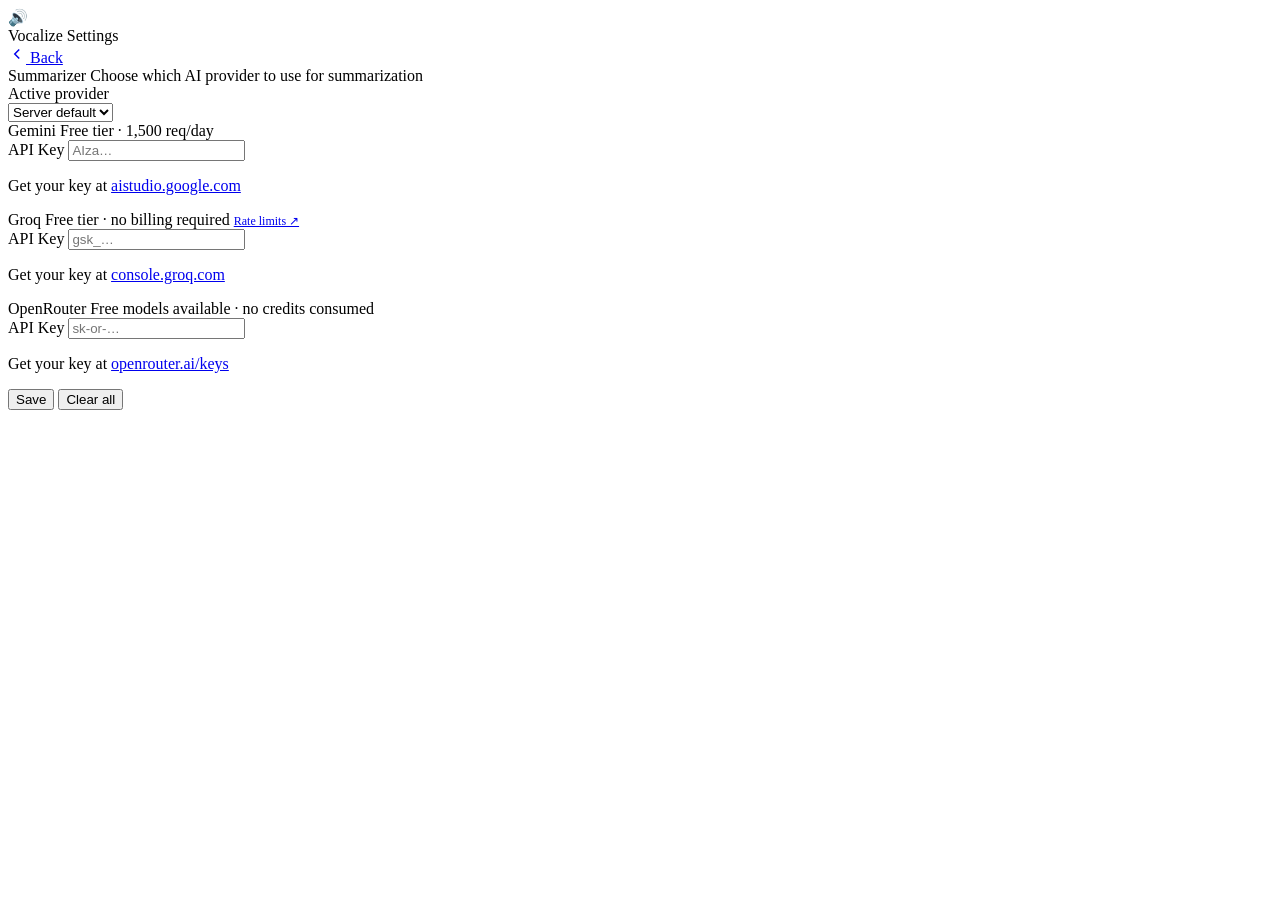
==== web/settings.html @ 3e6af642 "add provider and model dropdown on summarizer" ====
<!DOCTYPE html>
<html lang="en">
<head>
  <meta charset="UTF-8" />
  <meta name="viewport" content="width=device-width, initial-scale=1.0" />
  <title>Vocalize — Settings</title>
  <link rel="stylesheet" href="/style.css" />
</head>
<body>
  <div class="app">

    <header class="header">
      <div class="logo">
        <div class="logo-icon">🔊</div>
        <span class="logo-name">Vocalize</span>
        <span class="logo-badge">Settings</span>
      </div>
      <a href="/" class="header-settings-link" title="Back to app">
        <svg width="18" height="18" viewBox="0 0 24 24" fill="none" stroke="currentColor" stroke-width="2">
          <polyline points="15 18 9 12 15 6"/>
        </svg>
        Back
      </a>
    </header>

    <main>

      <!-- Active provider -->
      <div class="card">
        <div class="info-row">
          <span class="pill">Summarizer</span>
          <span class="ocr-hint">Choose which AI provider to use for summarization</span>
        </div>
        <div class="settings-form">
          <div class="settings-field">
            <label class="settings-label" for="sum-provider-select">Active provider</label>
            <div class="select-wrap">
              <select id="sum-provider-select" title="Active summarizer provider">
                <option value="">Server default</option>
                <option value="gemini">Gemini</option>
                <option value="groq">Groq</option>
                <option value="openrouter">OpenRouter</option>
              </select>
            </div>
          </div>
        </div>
      </div>

      <!-- Gemini -->
      <div class="card">
        <div class="info-row">
          <span class="pill">Gemini</span>
          <span class="ocr-hint">Free tier · 1,500 req/day</span>
        </div>
        <div class="settings-form">
          <div class="settings-field">
            <label class="settings-label" for="key-gemini">API Key</label>
            <input type="password" id="key-gemini" class="settings-key-input" placeholder="AIza…" autocomplete="off" />
            <p class="settings-hint">
              Get your key at
              <a href="https://aistudio.google.com/apikey" target="_blank" rel="noopener" class="settings-link">aistudio.google.com</a>
            </p>
          </div>
        </div>
      </div>

      <!-- Groq -->
      <div class="card">
        <div class="info-row">
          <span class="pill">Groq</span>
          <span class="ocr-hint">Free tier · no billing required</span>
          <a href="https://console.groq.com/docs/rate-limits" target="_blank" rel="noopener" class="settings-link" style="margin-left:auto;font-size:12px;">Rate limits ↗</a>
        </div>
        <div class="settings-form">
          <div class="settings-field">
            <label class="settings-label" for="key-groq">API Key</label>
            <input type="password" id="key-groq" class="settings-key-input" placeholder="gsk_…" autocomplete="off" />
            <p class="settings-hint">
              Get your key at
              <a href="https://console.groq.com/keys" target="_blank" rel="noopener" class="settings-link">console.groq.com</a>
            </p>
          </div>
        </div>

        <!-- Live usage from last API response -->
        <div class="rate-usage-section" id="groq-usage-section" hidden>
          <div class="rate-usage-header">
            <span class="rate-usage-title">Current Usage</span>
            <span class="rate-usage-ts" id="groq-usage-ts"></span>
          </div>
          <div class="rate-usage-row">
            <span class="rate-usage-label">Requests remaining today (RPD)</span>
            <div class="rate-usage-bar-wrap">
              <div class="rate-usage-bar"><div class="rate-usage-bar-fill" id="groq-req-bar" style="width:0%"></div></div>
              <span class="rate-usage-numbers" id="groq-req-numbers"></span>
            </div>
            <span class="rate-usage-reset" id="groq-req-reset"></span>
          </div>
          <div class="rate-usage-row">
            <span class="rate-usage-label">Tokens remaining this minute (TPM)</span>
            <div class="rate-usage-bar-wrap">
              <div class="rate-usage-bar"><div class="rate-usage-bar-fill" id="groq-tok-bar" style="width:0%"></div></div>
              <span class="rate-usage-numbers" id="groq-tok-numbers"></span>
            </div>
            <span class="rate-usage-reset" id="groq-tok-reset"></span>
          </div>
        </div>
      </div>

      <!-- OpenRouter -->
      <div class="card">
        <div class="info-row">
          <span class="pill">OpenRouter</span>
          <span class="ocr-hint">Free models available · no credits consumed</span>
        </div>
        <div class="settings-form">
          <div class="settings-field">
            <label class="settings-label" for="key-openrouter">API Key</label>
            <input type="password" id="key-openrouter" class="settings-key-input" placeholder="sk-or-…" autocomplete="off" />
            <p class="settings-hint">
              Get your key at
              <a href="https://openrouter.ai/keys" target="_blank" rel="noopener" class="settings-link">openrouter.ai/keys</a>
            </p>
          </div>
        </div>
      </div>

      <!-- Actions -->
      <div class="settings-actions-row" style="padding-bottom: 32px">
        <button id="sum-save-btn" class="btn-primary">Save</button>
        <button id="sum-clear-btn" class="btn-secondary">Clear all</button>
        <span id="sum-save-status" class="status-text"></span>
      </div>

    </main>
  </div>

  <script src="/settings.js"></script>
</body>
</html>
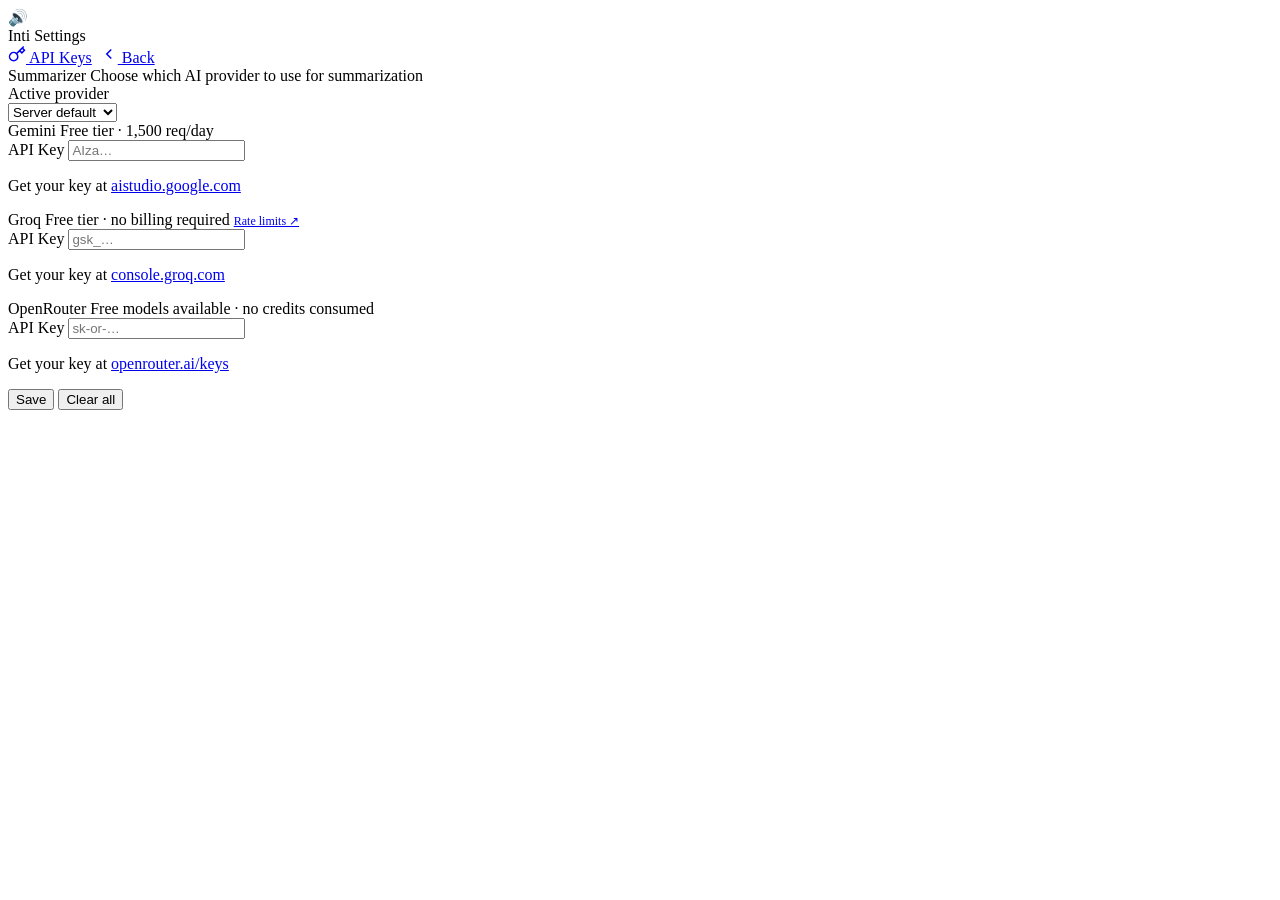
==== commit cd54353f: "rename project to inti" ====
--- a/web/settings.html
+++ b/web/settings.html
@@ -3,7 +3,7 @@
 <head>
   <meta charset="UTF-8" />
   <meta name="viewport" content="width=device-width, initial-scale=1.0" />
-  <title>Vocalize — Settings</title>
+  <title>Inti — Settings</title>
   <link rel="stylesheet" href="/style.css" />
 </head>
 <body>
@@ -12,15 +12,23 @@
     <header class="header">
       <div class="logo">
         <div class="logo-icon">🔊</div>
-        <span class="logo-name">Vocalize</span>
+        <span class="logo-name">Inti</span>
         <span class="logo-badge">Settings</span>
       </div>
-      <a href="/" class="header-settings-link" title="Back to app">
-        <svg width="18" height="18" viewBox="0 0 24 24" fill="none" stroke="currentColor" stroke-width="2">
-          <polyline points="15 18 9 12 15 6"/>
-        </svg>
-        Back
-      </a>
+      <div style="display:flex;gap:8px;align-items:center;">
+        <a href="/api-keys.html" class="header-settings-link" title="Manage API keys">
+          <svg width="18" height="18" viewBox="0 0 24 24" fill="none" stroke="currentColor" stroke-width="2">
+            <path d="M21 2l-2 2m-7.61 7.61a5.5 5.5 0 1 1-7.778 7.778 5.5 5.5 0 0 1 7.777-7.777zm0 0L15.5 7.5m0 0l3 3L22 7l-3-3m-3.5 3.5L19 4"/>
+          </svg>
+          API Keys
+        </a>
+        <a href="/" class="header-settings-link" title="Back to app">
+          <svg width="18" height="18" viewBox="0 0 24 24" fill="none" stroke="currentColor" stroke-width="2">
+            <polyline points="15 18 9 12 15 6"/>
+          </svg>
+          Back
+        </a>
+      </div>
     </header>
 
     <main>
@@ -40,6 +48,7 @@
                 <option value="gemini">Gemini</option>
                 <option value="groq">Groq</option>
                 <option value="openrouter">OpenRouter</option>
+                <option value="mock">Mock (Testing)</option>
               </select>
             </div>
           </div>
